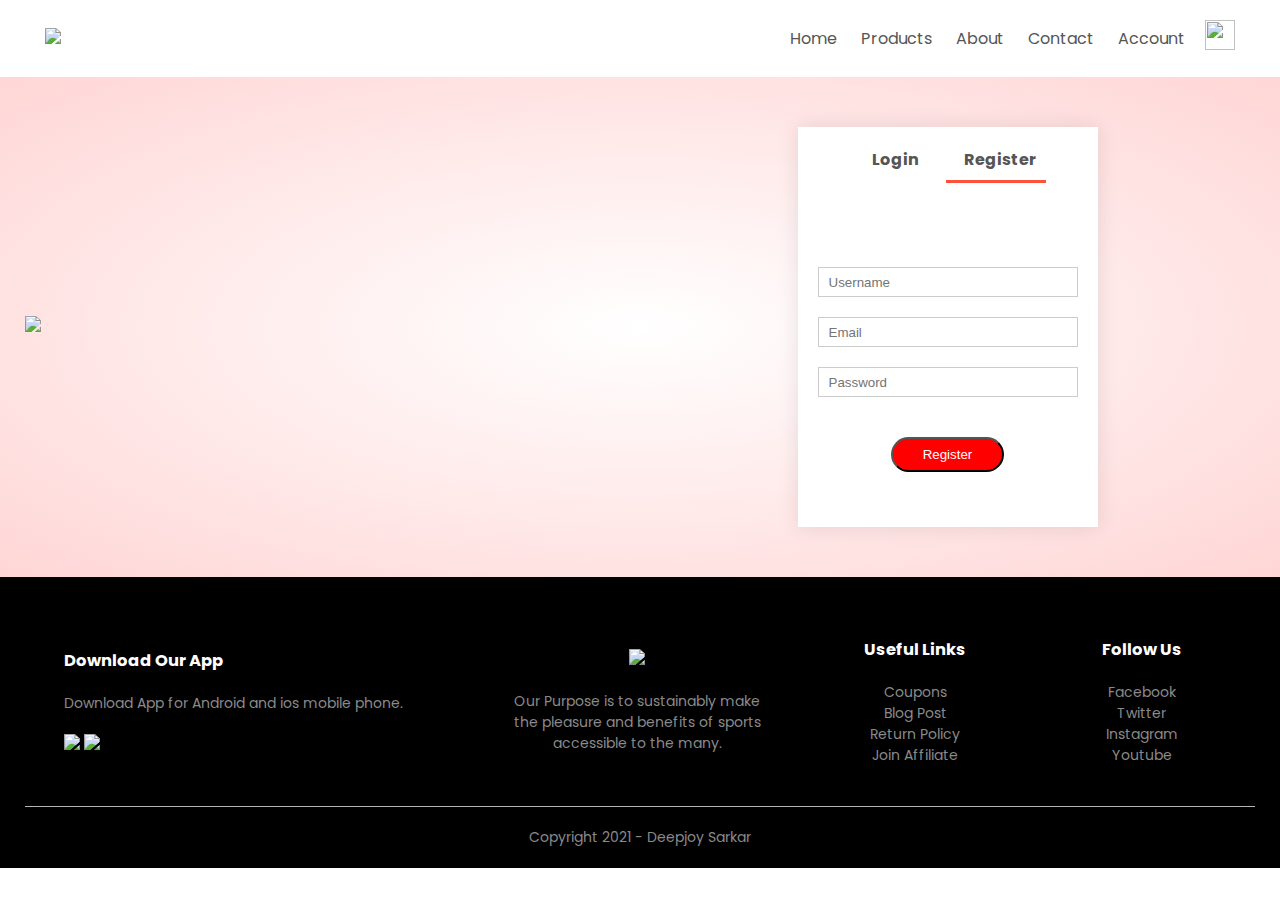
==== account.html @ 388f8194 "Add files via upload" ====
<!DOCTYPE html>
<html lang="en">

<head>
    <meta charset="UTF-8">
    <meta http-equiv="X-UA-Compatible" content="IE=edge">
    <meta name="viewport" content="width=device-width, initial-scale=1.0">
    <title>All Products - Red Store</title>
    <link rel="stylesheet" href="style.css">
    <link href="https://fonts.googleapis.com/css2?family=Poppins:wght@300;400;500;600;700&display=swap"
        rel="stylesheet">
    <link rel="stylesheet" href="https://cdn.jsdelivr.net/npm/bootstrap-icons@1.7.2/font/bootstrap-icons.css">
</head>

<body>

    
    <div class="container">
        <div class="navbar">
            <div class="logo">
                <a href="index.html"><img src="images/store-name.png" width="125px"></a>
            </div>
            <nav>
                <ul id="MenuItems">
                    <li><a href="index.html">Home</a></li>
                    <li><a href="products.html">Products</a></li>
                    <li><a href="">About</a></li>
                    <li><a href="">Contact</a></li>
                    <li><a href="account.html">Account</a></li>
                </ul>
            </nav>
            <a href="cart.html"><img src="images/cart.png" width="30px" height="30px"></a>
            <img src="images/menu.png" class="menu-icon" 
            onclick="menutoggle()">
        </div>
        
    </div>
<!-----------account page----------------->

<div class="account-page">
    <div class="container">
        <div class="row">
            <div class="col-2">
                <img src="images/image1.png" width="100%">
            </div>

            <div class="col-2">
                <div class="form-container">
                    <div class="form-btn">
                        <span onclick="login()">Login</span>
                        <span onclick="register()">Register</span>
                        <hr id="Indicator">
                    </div>

                    <form id="LoginForm"> 
                        <input type="text" placeholder="Username">
                        <input type="password" placeholder="Password">
                        <button type="submit" class="btn">Login</button>
                        <br><a href="">Forgot Password</a>
                    </form>

                    <form id="RegForm">
                        <input type="text" placeholder="Username">
                        <input type="email" placeholder="Email">
                        <input type="password" placeholder="Password">
                        <button type="submit" class="btn">Register</button>
                        
                    </form>
                </div>
            </div>
        </div>
    </div>
</div>



 
<!--------------------footer---------------->
<div class="footer">
    <div class="container">
        <div class="row">
            <div class="footer-col-1">
                <h3>Download Our App</h3>
                <p>Download App for Android and ios mobile phone.</p>
                <div class="app-logo">
                    <img src="images/play-store.png">
                    <img src="images/app-store.png">
                </div>
            </div>
            <div class="footer-col-2">
                <a href="index.html"><img src="images/logo-footer.png" ></a>
                <p>Our Purpose is to sustainably make the pleasure and benefits of sports 
                    accessible to the many.</p>
            </div>
            <div class="footer-col-3">
                <h3>Useful Links</h3>
                <ul>
                    <li>Coupons</li>
                    <li>Blog Post</li>
                    <li>Return Policy</li>
                    <li>Join Affiliate</li>
                </ul>
            </div>
            <div class="footer-col-4">
                <h3>Follow Us</h3>
                <ul>
                    <li>Facebook</li>
                    <li>Twitter</li>
                    <li>Instagram</li>
                    <li>Youtube</li>
                </ul>
            </div>
        </div>
        <hr>
        <p class="copyright">Copyright 2021 - Deepjoy Sarkar</p>
    </div>
</div>
<!----------------------js for toggle menu----------------->
<script>
    var MenuItems= document.getElementById("MenuItems");
    MenuItems.style.maxHeight = "0px";
    function menutoggle(){
        if(MenuItems.style.maxHeight == "0px")
        {
            MenuItems.style.maxHeight = "200px";
        }
        else
        {
            MenuItems.style.maxHeight = "0px";
        }
    }
</script>
<!----------js for toggle form-------------->

<script>
        var LoginForm = document.getElementById("LoginForm");
        var RegForm = document.getElementById("RegForm");
        var Indicator = document.getElementById("Indicator");

        function register(){
            RegForm.style.transform = "translateX(0px)";
            LoginForm.style.transform = "translateX(0px)";
            Indicator.style.transform = "translateX(100px)";
        }
        function login(){
            RegForm.style.transform = "translateX(300px)";
            LoginForm.style.transform = "translateX(300px)";
            Indicator.style.transform = "translateX(0px)";
        }
</script>



</body>
</html>
---- style.css ----
*{
    margin: 0;
    padding: 0;
    box-sizing: border-box;
}
body{
    font-family: 'Poppins', sans-serif;
}
.navbar{
    display: flex;
    align-items: center;
    padding: 20px;
}
nav{
    flex: 1;
    text-align: right;
}
nav ul{
    display: inline-block;
    list-style-type: none;
}
nav ul li{
    display: inline-block;
    margin-right: 20px;
}
a{
    text-decoration: none;
    color: #555;
}
p{
    color: #555;
}
.container{
    max-width: 1300px;
    margin: auto;
    padding-left: 25px;
    padding-right: 25px;
}
.row{
    display: flex;
    align-items: center;
    flex-wrap: wrap;
    justify-content: space-around;
}
.col-2{
    flex-basis: 50%;
    min-width: 300px;
}
.col-2 img{
    max-width: 100%;
    padding: 50px 0;
}
.col-2 h1{
    font-size: 50px;
    line-height: 60px;
    margin: 25px 0;
}
.btn{
    display: inline-block;
    background: #ff0000;
    color: #fff;
    padding: 8px 30px;
    margin: 30px 0;
    border-radius: 30px;
    transition: background 0.5s;
}
.btn:hover{
    background: #563434;
}
.header{
    background: radial-gradient(#fff,#95b3bd);
}
.header .row{
    margin-top: 70px;
}
.categories{
    margin: 70px 0;
}


.col-3{
    flex-basis: 30%;
    min-width: 250px;
    margin-bottom: 30px;
}
.col-3 img{
    width: 100%;
}

/*Background issue here*/
.small-container{
    max-width: 1;
    /*max-width: 1080px;*/
    margin: auto;
    padding-left: 25px;
    padding-right: 25px;
}

.col-4{
    flex-basis: 25%;
    padding: 10px;
    min-width: 200px;
    margin-bottom: 50px;
    transition: transform 0.5s;
}
.col-4 img{
    width: 100%;
}
.title{
    text-align: center;
    margin: 0 auto 80px;
    position: relative;
    line-height: 60px;
    color: #555;
}
.title::after{
    content: '';
    background: #ff0000;
    width: 80px;
    height: 5px;
    border-radius: 5px;
    position: absolute;
    bottom: 0;
    left: 50%;
    transform: translateX(-50%);
}
h4{
    color: #555;
    font-weight: normal;
}

.col-4 p{
    font-size: 14px;
}
.rating .bi{
    color: #ff523b;
}
.col-4:hover{
    transform: translateY(-5px);
}

/*----------------offer--------------------*/
.offer{
    background: radial-gradient(#fff,#ffd6d6);
    margin-top: 80px;
    padding: 30px 0;
}
.col-2 .offer-img{
    padding: 50px;
}
small{
    color: #555;
}
/*---------------testimonial------------------*/
.testimonial{
    padding-top: 100px;
}
.testimonial .col-3{
    text-align: center;
    padding: 40px 20px;
    box-shadow: 0 0 20px 0px rgba(0,0,0,0.1);
    cursor: pointer;
    transition: transform 0.5s;
}
.testimonial .col-3 img{
    width: 50px;
    margin-top: 20px;
    border-radius: 50%;
}
.testimonial .col-3:hover{
    transform: translateY(-10px);
}
.bi-quote{
    font-size: 34px;
    color: #ff523b;
}
.col-3 p{
font-size: 12px;
margin: 12px 0;
color: #777;
}
.testimonial .col-3 h3{
    font-weight: 600;
    color: #555;
    font-size: 16px;
}
/*-----------------------brands-------------------*/

.brands{
    margin: 100px auto;
}
.col-5{
    width: 160px;
}
.col-5 img{
    width: 100%;
    cursor: pointer;
    filter:grayscale(100%)
}
.col-5 img:hover{
    filter:grayscale(0)
}

/*----------------footer----------------------------*/

.footer{
     background: #000;
     color: #8a8a8a;
     font-size: 14px;
     padding: 60px 0 20px;
}
.footer p{
    color: #8a8a8a;
}
.footer h3{
    color: #fff;
    margin-bottom: 20px;
}
.footer-col-1, .footer-col-2, .footer-col-3, .footer-col-4{
    width: 250px;
    /*min-width: 250px;*/
    margin-bottom: 20px;
}
.footer-col-1{
    flex-basis: 30%;
}
.footer-col-2{
    flex-basis: 1;
    text-align:center;
}
.footer-col-2 img{
    width: 180px;
    margin-bottom: 20px;
}
.footer-col-3, .footer-col-4{
    flex-basis: 12%;
    text-align: center;
}
ul{
    list-style-type: none;
}
.app-logo{
    margin-top: 20px;
}
.app-logo img{
    width: 140px;
}
.footer hr{
    border:none;
    background: #b5b5b5;
    height: 1px;
    margin: 20px 0;
}
.copyright{
    text-align: center ;
}
.menu-icon{
    width: 28px;
    margin-left: 20px;
    display: none;
}
/*--------------media query for menu--------------*/

@media only screen and (max-width: 800px){
    nav ul{
        position: absolute;
        top: 70px;
        left: 0;
        background: #333;
        width: 100%;
        overflow: hidden;
        transition: max-height 0.5s;
    }
    nav ul li{
        display: block;
        margin-right: 50px;
        margin-top: 10px;
        margin-bottom: 10px;
    }
    nav ul li a{
        color: #fff;
    }
    .menu-icon{
        display: block;
        cursor: pointer;
    }
}
/* ------------------------ all products page -------------- */

.row-2{
    justify-content: space-between;
    margin: 100px auto 50px;
}
select{
    border: 1px solid #ff523b;
    padding: 5px;
}
select:focus{
    outline: none;
}
.page-btn{
    margin: 0 auto 80px;
}
.page-btn span{
    display: inline-block;
    border: 1px solid #ff523b;
    margin-left: 10px;
    width: 40px;
    height: 40px;
    text-align: center;
    line-height: 40px;
    cursor: pointer;
}
.page-btn span:hover{
    background: #ff523b;
    color: #fff;
}
/*-----single product details--------*/

.single-product{
    margin-top: 80px;
}
.single-product .col-2 img{
    padding: 0;
}
.single-product .col-2{
    padding: 20px;
}
.single-product h4{
    margin: 20px 0;
    font-size: 22px;
    font-weight: bold;
}
.single-product select{
    display: block;
    padding: 10px;
    margin-top: 20px;
}
.single-product input{
    width: 50px;
    height: 40px;
    padding-left: 10px;
    font-size: 20px;
    margin-right: 10px;
    border: 1px solid #ff523b;
}
input:focus{
    outline: none;
}
.single-product .bi-star{
    color: #ff523b;
    margin-left: 10px;
}
.small-img-row{
    display: flex;
    justify-content: space-between;
}
.small-img-col{
    flex-basis: 24%;
    cursor: pointer;
}
/*---------cart items-------------------*/

.cart-page{
    margin: 80px auto;
}
table{
    width: 100%;
    border-collapse: collapse;
}
.cart-info{
    display: flex;
    flex-wrap: wrap;
}
th{
    text-align: left;
    padding: 5px;
    color: #fff;
    background: #ff523b;
    font-weight: normal;
}
td{
    padding: 10px 5px;
}
td input{
    width: 40px;
    height: 30px;
    padding: 5px;
}
td a{
    color: #ff523b;
    font-size: 12px;
}
td img{
    width: 80px;
    height: 80px;
    margin-right: 10px;
}
.total-price{
    display: flex;
    justify-content: flex-end;
}
.total-price table{
    border-top: 3px solid #ff523b;
    width: 100%;
    max-width: 400px;
}
td:last-child{
    text-align: right;
}
th:last-child{
    text-align: right;
}
/*-------------account page-----------------------------*/

.account-page{
    padding: 50px 0;
    background: radial-gradient(#fff,#ffd6d6);
}
.form-container{
    background: #fff;
    width: 300px;
    height: 400px;
    position: relative;
    text-align: center;
    padding: 20px 0;
    margin: auto;
    box-shadow: 0 0 20px 0px rgba(0,0,0,0.1);
    overflow: hidden;
}
.form-container span{
    font-weight: bold;
    padding: 0 10px;
    color: #555;
    cursor: pointer;
    width: 100px;
    display: inline-block;
}
.form-btn{
    display: inline-block;
}
.form-container form{
    max-width: 300px;
    padding: 0 20px;
    position: absolute;
    top: 130px;
    transition: transform 1s;
}
form input{
    width: 100%;
    height: 30px;
    margin: 10px 0;
    padding: 0 10px;
    border: 1px solid #ccc;
}
from .btn{
    width: 100%;
    border: none;
    cursor: pointer;
    margin: 10px 0;
}
form .btn:focus{
    outline: none;
}
#LoginForm{
    left:-300px;
}
#RegForm{
    left:0;
}
form a{
    font-size: 13px;
}
#Indicator{
    width: 100px;
    border: none;
    background: #ff523b;
    height: 3px;
    margin-top: 8px;
    transform: translateX(100px);
    transition: transform 1s;
}


/*--------------media query for less than 600 screen size--------------*/
@media only screen and (max-width: 600px){
    .row{
        text-align: center;
    }
    .col-2, .col-3, .col-4{
        flex-basis: 100%;
    }
    .single-product .row{
        text-align: left;
    }
    .single-product .col-2{
        padding:20px 0;
    }
    .single-product h1{
        font-size: 26px;
        line-height: 32px;
    }
    .cart-info p{
        display: none;
    }
}
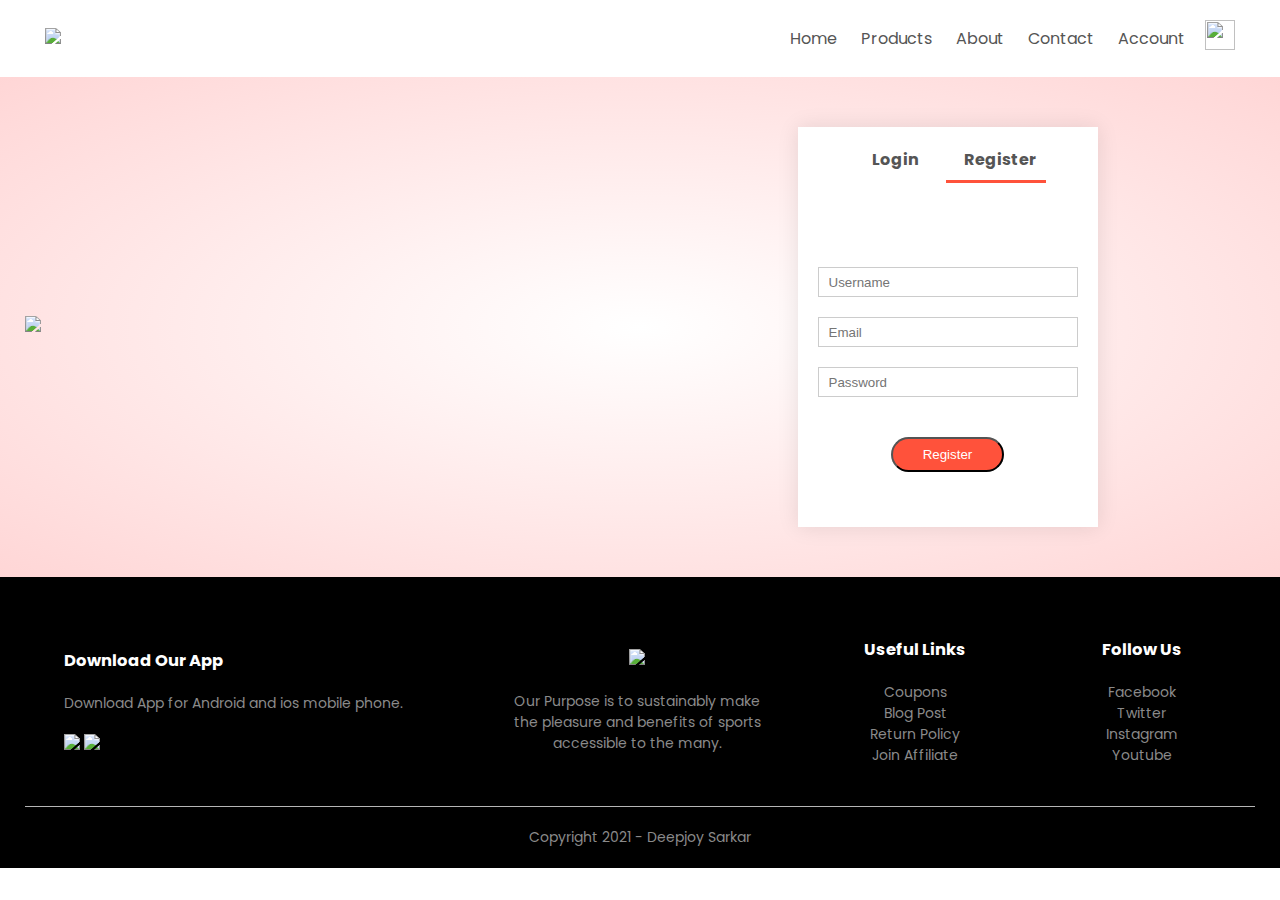
==== commit 4f38dcfb: "Add files via upload" ====
--- a/account.html
+++ b/account.html
@@ -18,7 +18,7 @@
     <div class="container">
         <div class="navbar">
             <div class="logo">
-                <a href="index.html"><img src="images/store-name.png" width="125px"></a>
+                <a href="index.html"><img src="images/logo.png" width="125px"></a>
             </div>
             <nav>
                 <ul id="MenuItems">
@@ -88,7 +88,7 @@
                 </div>
             </div>
             <div class="footer-col-2">
-                <a href="index.html"><img src="images/logo-footer.png" ></a>
+                <a href="index.html"><img src="images/logo-white.png" ></a>
                 <p>Our Purpose is to sustainably make the pleasure and benefits of sports 
                     accessible to the many.</p>
             </div>
--- a/style.css
+++ b/style.css
@@ -57,7 +57,7 @@
 }
 .btn{
     display: inline-block;
-    background: #ff0000;
+    background: #ff523b;
     color: #fff;
     padding: 8px 30px;
     margin: 30px 0;
@@ -68,7 +68,7 @@
     background: #563434;
 }
 .header{
-    background: radial-gradient(#fff,#95b3bd);
+    background: radial-gradient(#fff,#ffd6d6);
 }
 .header .row{
     margin-top: 70px;
@@ -115,7 +115,7 @@
 }
 .title::after{
     content: '';
-    background: #ff0000;
+    background: #ff523b;
     width: 80px;
     height: 5px;
     border-radius: 5px;
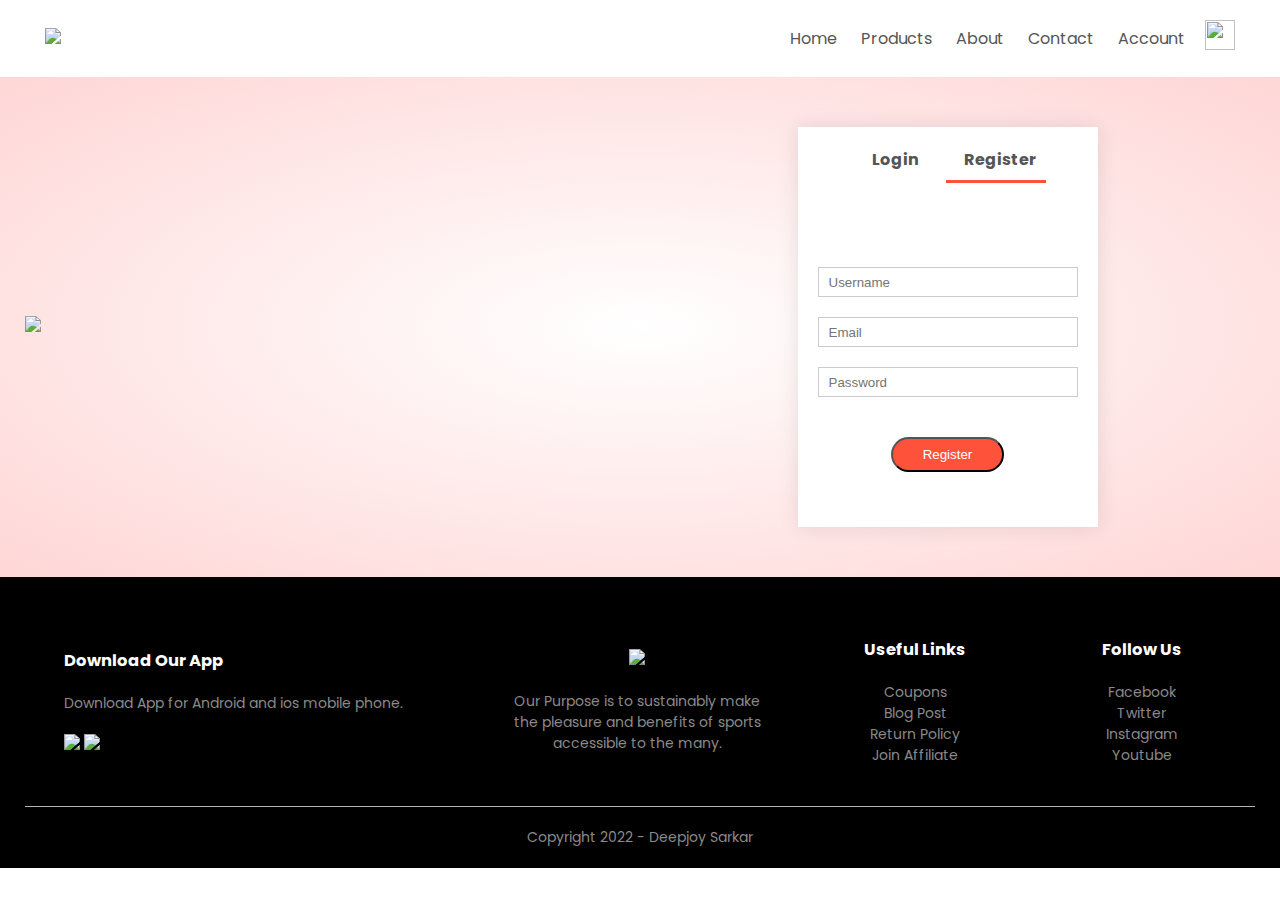
==== commit 3a60853b: "Add files via upload" ====
--- a/account.html
+++ b/account.html
@@ -112,7 +112,7 @@
             </div>
         </div>
         <hr>
-        <p class="copyright">Copyright 2021 - Deepjoy Sarkar</p>
+        <p class="copyright">Copyright 2022 - Deepjoy Sarkar</p>
     </div>
 </div>
 <!----------------------js for toggle menu----------------->
